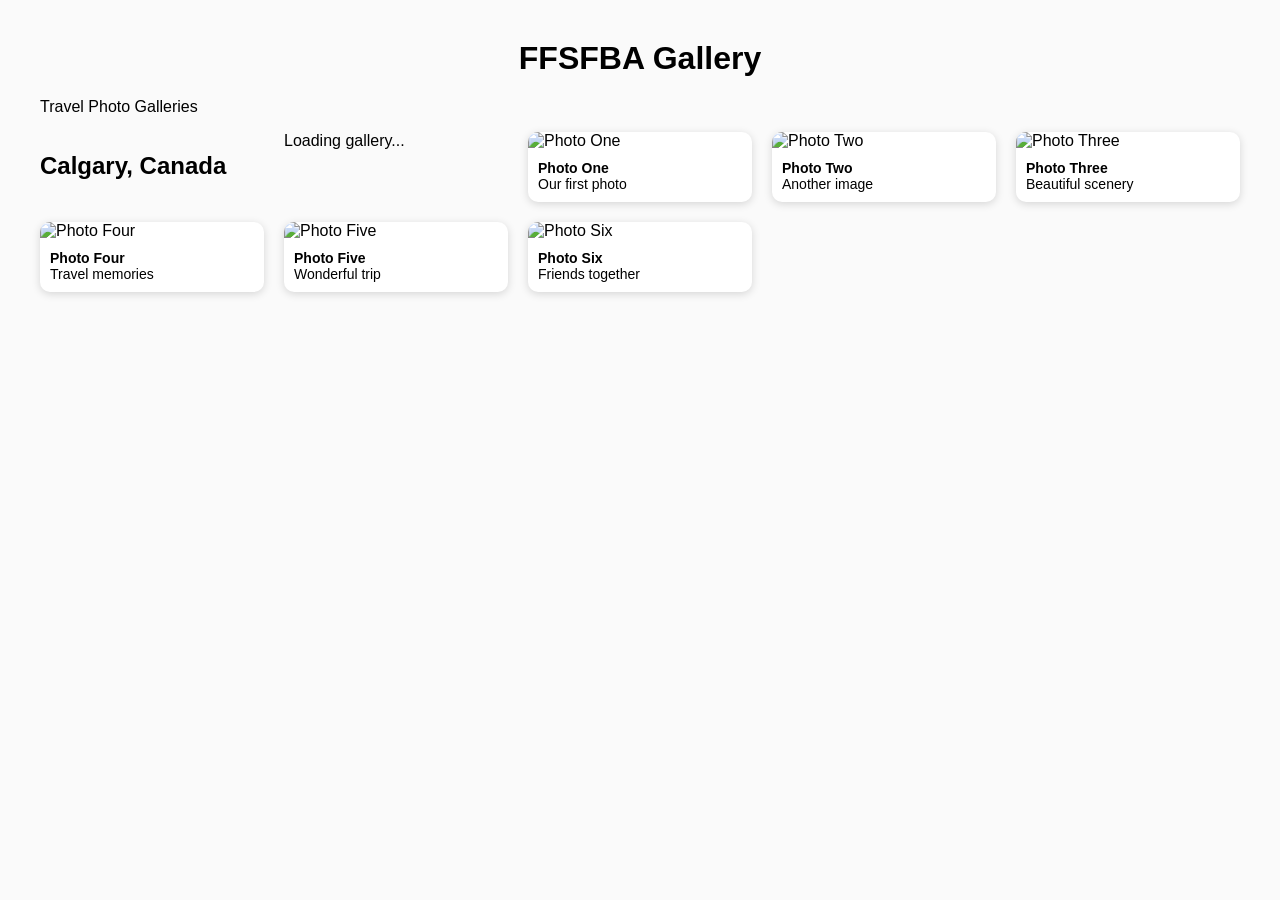
==== index.html @ a4270ee1 "Add initial HTML structure for FFSFBA Gallery" ====
<!DOCTYPE html>
<html lang="en">
<head>
    <meta charset="UTF-8">
    <meta name="viewport" content="width=device-width, initial-scale=1.0">

    <title>FFSFBA Gallery</title>

    <link rel="stylesheet" href="css/gallery.css">
</head>

<body>

<header>
    <h1>FFSFBA Gallery</h1>
    <p>Travel Photo Galleries</p>
</header>

<main>

    <section id="gallery">

        <h2>Calgary, Canada</h2>

        <div id="gallery-grid">

            <div class="loading">
                Loading gallery...
            </div>

        </div>

    </section>

</main>

<script type="module" src="src/gallery.js"></script>

</body>
</html>
---- css/gallery.css ----
body {

    font-family: Arial, Helvetica, sans-serif;

    margin:40px;

    background:#fafafa;

}

h1{

    text-align:center;

}

#gallery{

    display:grid;

    grid-template-columns:repeat(auto-fill,minmax(220px,1fr));

    gap:20px;

}

.photo{

    background:white;

    border-radius:10px;

    overflow:hidden;

    box-shadow:0 2px 8px rgba(0,0,0,.15);

    transition:.25s;

}

.photo:hover{

    transform:translateY(-4px);

}

.photo img{

    width:100%;

    display:block;

}

.caption{

    padding:10px;

    font-size:14px;

}
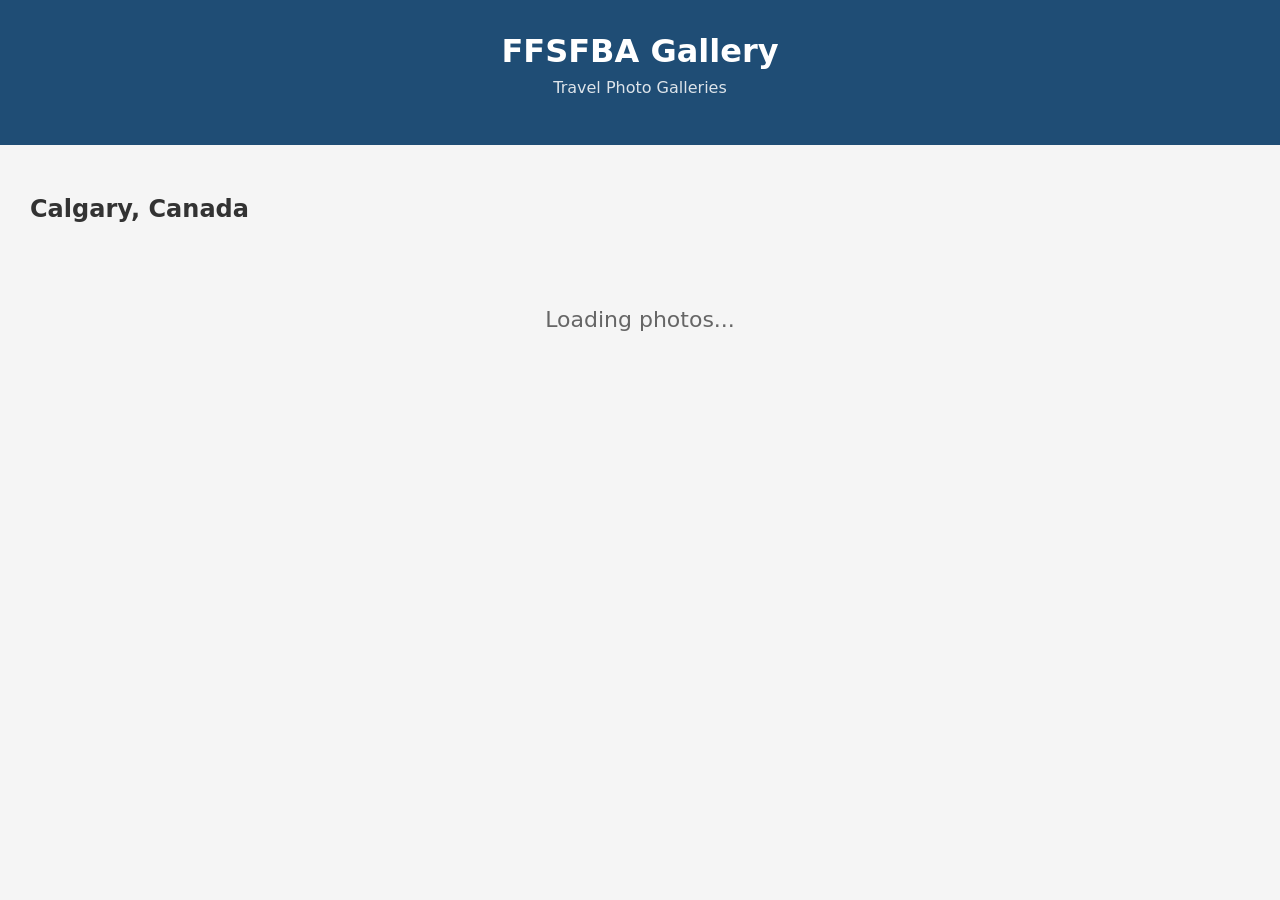
==== commit fc6e27ad: "Refactor gallery section in index.html" ====
--- a/index.html
+++ b/index.html
@@ -18,19 +18,23 @@
 
 <main>
 
-    <section id="gallery">
+<section
+    id="gallery"
+    data-album="72177720335016769">
 
-        <h2>Calgary, Canada</h2>
+    <h2>Calgary, Canada</h2>
 
-        <div id="gallery-grid">
+    <div id="gallery-grid">
 
-            <div class="loading">
-                Loading gallery...
-            </div>
-
+        <div class="loading">
+            Loading gallery...
         </div>
 
-    </section>
+    </div>
+
+</section>
+
+
 
 </main>
 
--- a/css/gallery.css
+++ b/css/gallery.css
@@ -1,62 +1,131 @@
+/* ==========================================================
+   FFSFBA Gallery
+   Version 1.0
+   ========================================================== */
+
+* {
+    box-sizing: border-box;
+}
+
 body {
+    margin: 0;
+    background: #f5f5f5;
+    font-family: system-ui, Arial, sans-serif;
+    color: #333;
+}
 
-    font-family: Arial, Helvetica, sans-serif;
+header {
+    background: #1f4d75;
+    color: white;
+    text-align: center;
+    padding: 32px;
+}
 
-    margin:40px;
+header h1 {
+    margin: 0;
+}
 
-    background:#fafafa;
+header p {
+    margin-top: 8px;
+    opacity: .85;
+}
+
+main {
+    max-width: 1500px;
+    margin: auto;
+    padding: 30px;
+}
+
+h2 {
+    margin-bottom: 24px;
+}
+
+/* ---------- Gallery Grid ---------- */
+
+#gallery-grid {
+
+    display: grid;
+
+    grid-template-columns:
+        repeat(auto-fit, minmax(240px,1fr));
+
+    gap: 22px;
 
 }
 
-h1{
+/* ---------- Photo Card ---------- */
+
+.photo {
+
+    background: white;
+
+    border-radius: 14px;
+
+    overflow: hidden;
+
+    box-shadow: 0 4px 14px rgba(0,0,0,.12);
+
+    transition: .25s;
+
+}
+
+.photo:hover {
+
+    transform: translateY(-6px);
+
+    box-shadow: 0 10px 22px rgba(0,0,0,.20);
+
+}
+
+.photo img {
+
+    display:block;
+
+    width:100%;
+
+    height:auto;
+
+}
+
+/* ---------- Caption ---------- */
+
+.caption {
+
+    padding:14px;
+
+}
+
+.caption h3 {
+
+    margin:0 0 6px;
+
+    font-size:17px;
+
+}
+
+.caption p {
+
+    margin:0;
+
+    color:#666;
+
+    line-height:1.35;
+
+}
+
+/* ---------- Loading ---------- */
+
+.loading {
+
+    grid-column:1/-1;
 
     text-align:center;
 
-}
+    padding:60px;
 
-#gallery{
+    font-size:22px;
 
-    display:grid;
-
-    grid-template-columns:repeat(auto-fill,minmax(220px,1fr));
-
-    gap:20px;
-
-}
-
-.photo{
-
-    background:white;
-
-    border-radius:10px;
-
-    overflow:hidden;
-
-    box-shadow:0 2px 8px rgba(0,0,0,.15);
-
-    transition:.25s;
-
-}
-
-.photo:hover{
-
-    transform:translateY(-4px);
-
-}
-
-.photo img{
-
-    width:100%;
-
-    display:block;
-
-}
-
-.caption{
-
-    padding:10px;
-
-    font-size:14px;
+    color:#666;
 
 }
 
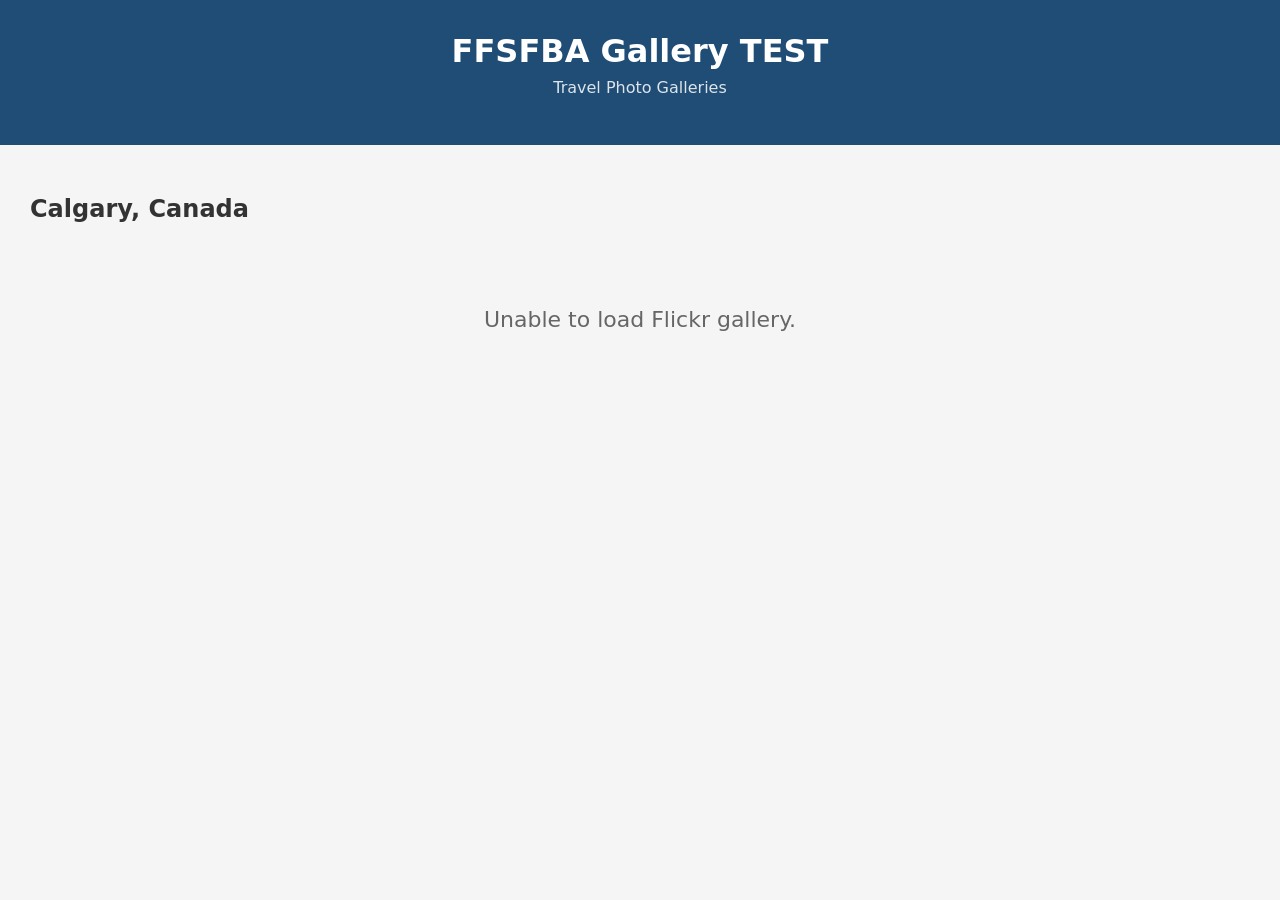
==== commit 80d59693: "Change gallery title to 'FFSFBA Gallery TEST'" ====
--- a/index.html
+++ b/index.html
@@ -12,7 +12,7 @@
 <body>
 
 <header>
-    <h1>FFSFBA Gallery</h1>
+    <h1>FFSFBA Gallery TEST</h1>
     <p>Travel Photo Galleries</p>
 </header>
 
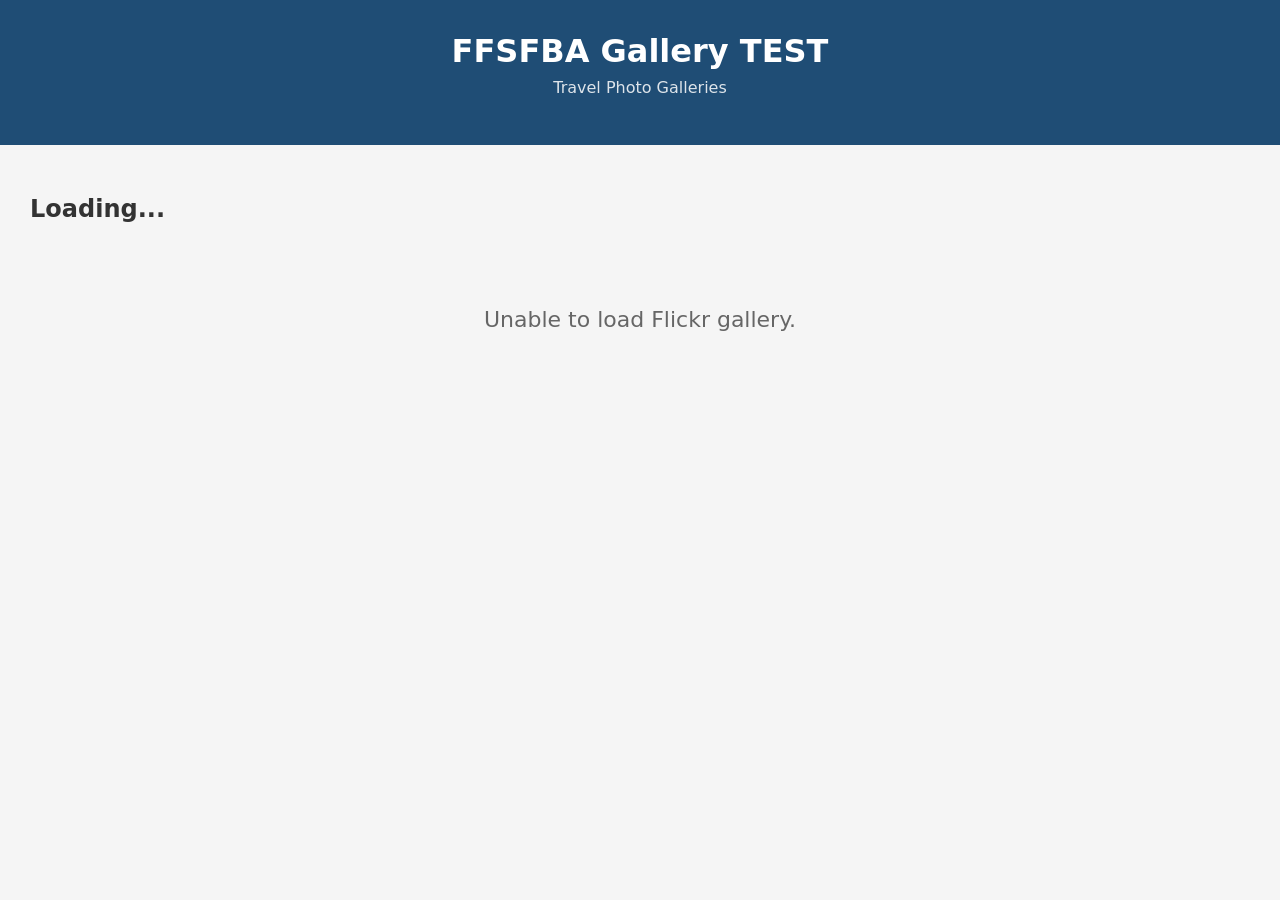
==== commit 56b4459e: "Modify gallery section and add loading title Updated gallery section to include a loading title." ====
--- a/index.html
+++ b/index.html
@@ -18,11 +18,12 @@
 
 <main>
 
-<section
-    id="gallery"
-    data-album="72177720335016769">
 
-    <h2>Calgary, Canada</h2>
+    <section id="gallery">
+
+    <h2 id="gallery-title">
+        Loading...
+    </h2>
 
     <div id="gallery-grid">
 
